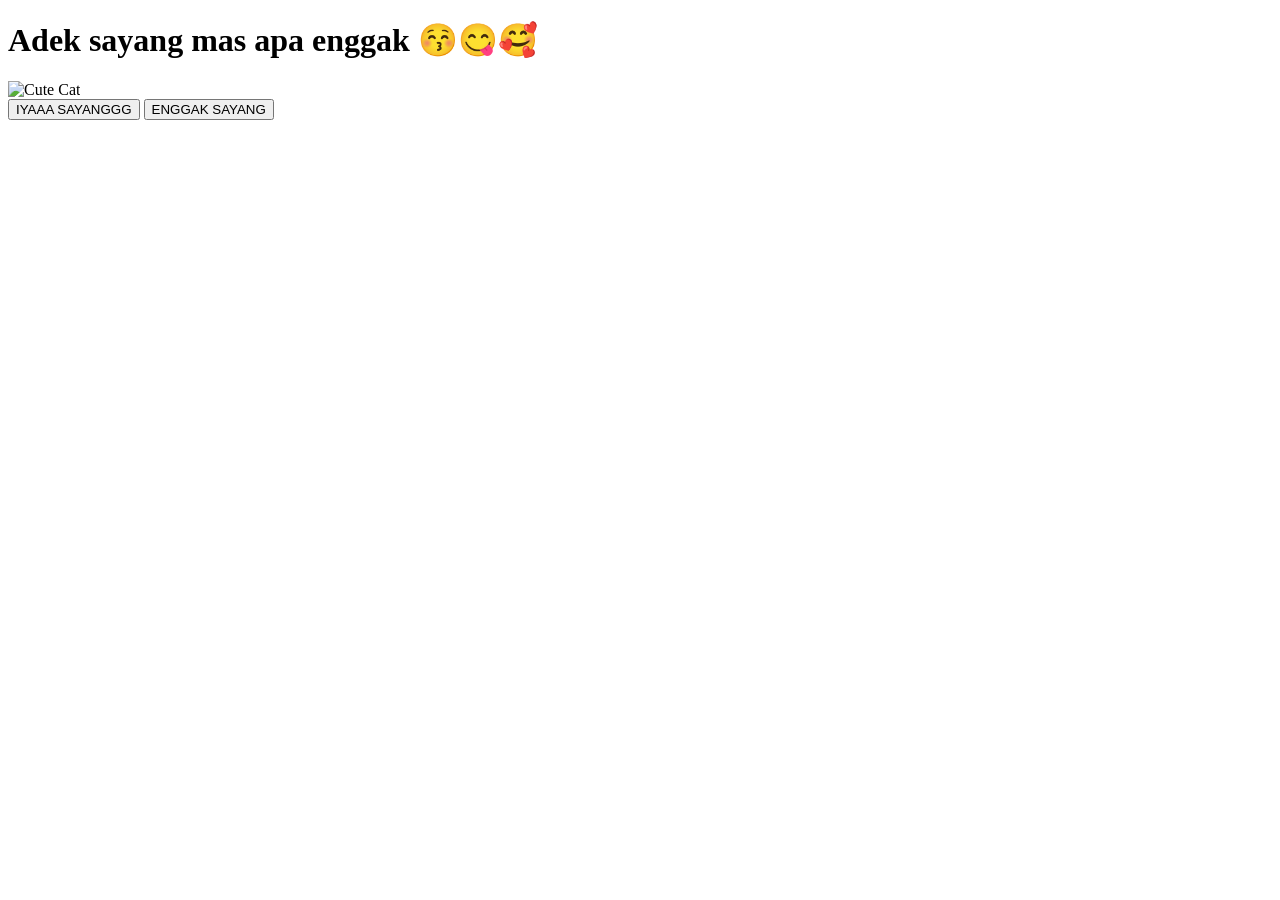
==== index.html @ 8112d605 "Add files via upload" ====
<!DOCTYPE html>
<html lang="id">

<head>

    <meta charset="UTF-8">
    <meta name="viewport" content="width=device-width, initial-scale=1.0">

    <title>Buat Sayangkuuuu</title>

    <link rel="stylesheet" href="css/style.css">

</head>

<body>

    <div class="container">

        <h1>Adek sayang mas apa enggak 😚😋🥰</h1>

        <img
            id="catImage"
            src="img/cat1.gif"
            class="cat"
            alt="Cute Cat">
        <div class="button-group">

            <button id="yesBtn">
                IYAAA SAYANGGG
            </button>

            <button id="noBtn">
                ENGGAK SAYANG
            </button>

        </div>

    </div>

<script src="js/script.js"></script>

</body>
</html>
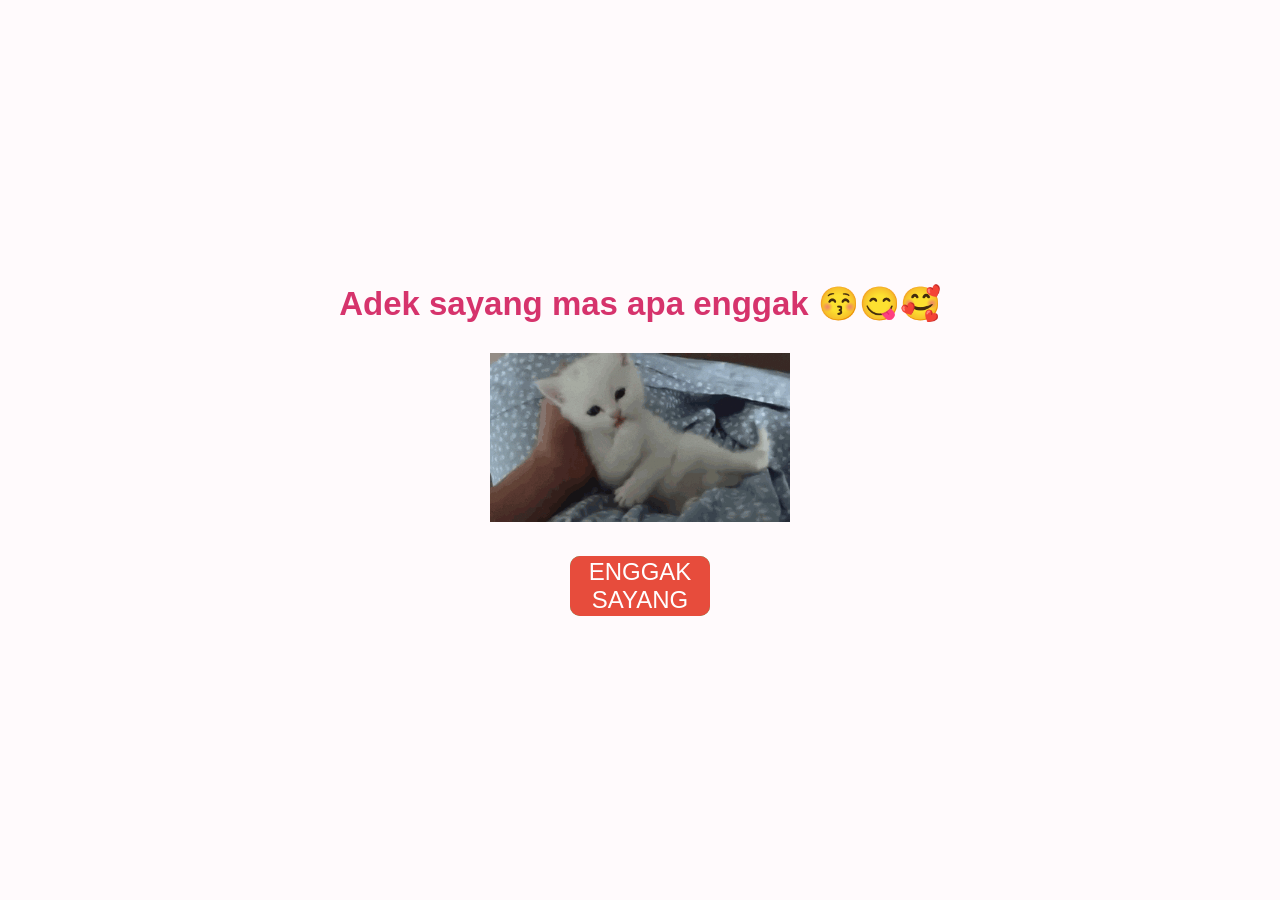
==== commit 2f6b190b: "Add files via upload" ====
--- a/index.html
+++ b/index.html
@@ -8,7 +8,7 @@
 
     <title>Buat Sayangkuuuu</title>
 
-    <link rel="stylesheet" href="css/style.css">
+    <link rel="stylesheet" href="style.css">
 
 </head>
 
@@ -20,7 +20,7 @@
 
         <img
             id="catImage"
-            src="img/cat1.gif"
+            src="cat1.gif"
             class="cat"
             alt="Cute Cat">
         <div class="button-group">
@@ -37,7 +37,7 @@
 
     </div>
 
-<script src="js/script.js"></script>
+<script src="script.js"></script>
 
 </body>
 </html>
--- a/style.css
+++ b/style.css
@@ -0,0 +1,189 @@
+*{
+    margin:0;
+    padding:0;
+    box-sizing:border-box;
+}
+
+body{
+
+    background:#fffafc;
+
+    font-family:Arial, Helvetica, sans-serif;
+
+    display:flex;
+
+    justify-content:center;
+
+    align-items:center;
+
+    height:100vh;
+
+}
+
+.container{
+
+    text-align:center;
+
+}
+
+h1{
+
+    color:#d6336c;
+
+    font-size:33px;
+
+    margin-bottom:30px;
+
+}
+
+.cat{
+
+    width:300px;
+
+    margin-bottom:30px;
+
+}
+
+.button-group{
+
+    display:flex;
+
+    justify-content:center;
+
+    gap:20px;
+
+}
+
+button{
+
+    width:140px;
+
+    height:60px;
+
+    font-size:24px;
+
+    border:none;
+
+    border-radius:10px;
+
+    cursor:pointer;
+
+    color:white;
+
+    transition:.3s;
+
+}
+
+#yesBtn{
+
+    background:#2ecc71;
+
+}
+
+#yesBtn:hover{
+
+    background:#27ae60;
+
+}
+
+#noBtn{
+
+    background:#e74c3c;
+    position:absolute;
+
+}
+
+#noBtn:hover{
+
+    background:#c0392b;
+
+}
+
+.yes-page{
+
+    background:#ffe6f0;
+
+}
+
+.yes-page h1{
+
+    color:#ff1493;
+
+    font-size:50px;
+
+}
+
+.yes-page h2{
+
+    margin-top:20px;
+
+    color:#ff4d88;
+
+}
+.heart{
+
+    position:absolute;
+
+    font-size:30px;
+
+    animation:float 3s infinite;
+
+}
+
+@keyframes float{
+
+    0%{
+
+        transform:translateY(100px);
+
+        opacity:0;
+
+    }
+
+    100%{
+
+        transform:translateY(-600px);
+
+        opacity:1;
+
+    }
+
+}
+
+#noBtn{
+
+    position:absolute;
+
+    transition:.25s ease;
+
+}
+
+button{
+
+    cursor:pointer;
+
+}
+
+@media(max-width:768px){
+
+    h1{
+
+        font-size:35px;
+
+    }
+
+    .cat{
+
+        width:180px;
+
+    }
+
+    button{
+
+        width:120px;
+
+        height:55px;
+
+    }
+
+}
